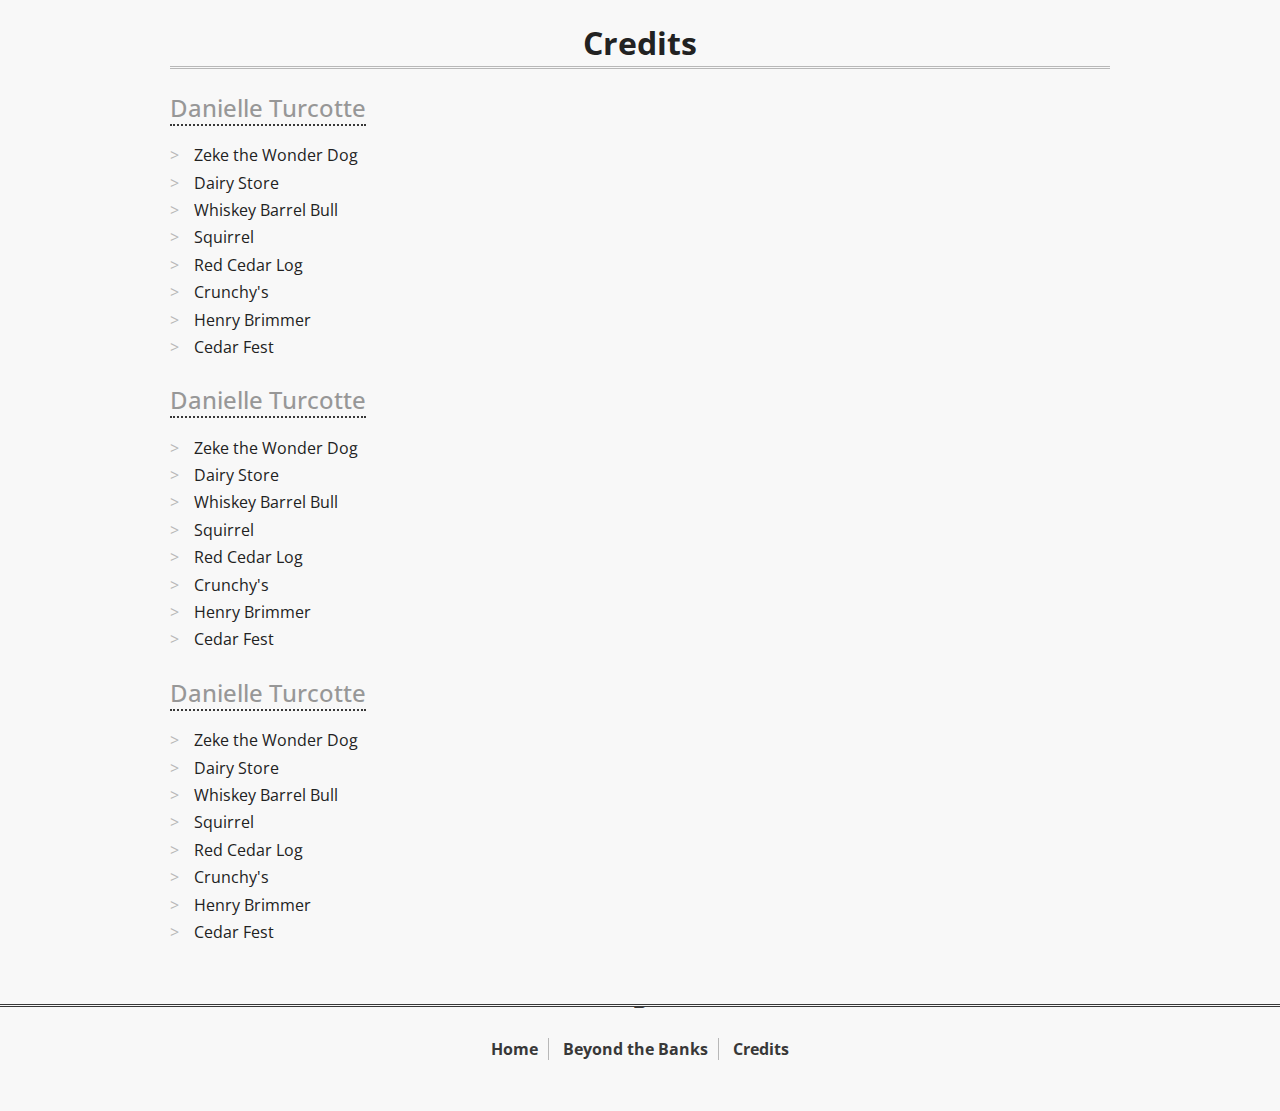
==== credits.html @ 86487a57 "created credits page and created footer" ====
<!DOCTYPE html>
<!--[if lt IE 7]>      <html class="no-js lt-ie9 lt-ie8 lt-ie7"> <![endif]-->
<!--[if IE 7]>         <html class="no-js lt-ie9 lt-ie8"> <![endif]-->
<!--[if IE 8]>         <html class="no-js lt-ie9"> <![endif]-->
<!--[if gt IE 8]><!--> <html class="no-js"> <!--<![endif]-->
    <head>
        <meta charset="utf-8">
        <meta http-equiv="X-UA-Compatible" content="IE=edge,chrome=1">
        <title>Beyond the Banks > Credits</title>
        <meta name="description" content="">
        <meta name="viewport" content="width=device-width">
        <link rel="stylesheet" href="css/normalize.css">
        <link rel="stylesheet" href="css/main.css">
        <link rel="stylesheet" href="css/font-awesome.css">
        <link rel="stylesheet" href="css/jquery.fancybox.css" type="text/css" media="screen" />
        <link rel="stylesheet" href="css/jquery.fancybox-thumbs.css" type="text/css" media="screen" />
        <script src="js/vendor/jquery-1.8.0.min.js"></script>
        <script src="js/vendor/modernizr-2.6.1.min.js"></script>
    </head>
    <body>
        <!--[if lt IE 7]>
            <p class="chromeframe">You are using an outdated browser. <a href="http://browsehappy.com/">Upgrade your browser today</a> or <a href="http://	
            www.google.com/chromeframe/?redirect=true">install Google Chrome Frame</a> to better experience this site.</p>
        <![endif]-->
		
		<div id="credits">
			<header>
		
			</header>
			
			<h1>Credits</h1>
			
			<h2><a href="http://danielleturcotte.com" target="_blank">Danielle Turcotte</a></h2>
			 	<ul>
				 	<li>Zeke the Wonder Dog</li>
					<li>Dairy Store</li>
					<li>Whiskey Barrel Bull</li>
					<li>Squirrel</li> 
					<li>Red Cedar Log</li> 
					<li>Crunchy's</li>
					<li>Henry Brimmer</li>
					<li>Cedar Fest</li> 	
			 	</ul>
			 	
			 <h2><a href="http://danielleturcotte.com" target="_blank">Danielle Turcotte</a></h2>
			 	<ul>
				 	<li>Zeke the Wonder Dog</li>
					<li>Dairy Store</li>
					<li>Whiskey Barrel Bull</li>
					<li>Squirrel</li> 
					<li>Red Cedar Log</li> 
					<li>Crunchy's</li>
					<li>Henry Brimmer</li>
					<li>Cedar Fest</li> 	
			 	</ul>	
			 	
			 <h2><a href="http://danielleturcotte.com" target="_blank">Danielle Turcotte</a></h2>
			 	<ul>
				 	<li>Zeke the Wonder Dog</li>
					<li>Dairy Store</li>
					<li>Whiskey Barrel Bull</li>
					<li>Squirrel</li> 
					<li>Red Cedar Log</li> 
					<li>Crunchy's</li>
					<li>Henry Brimmer</li>
					<li>Cedar Fest</li> 	
			 	</ul>
			 	
			</div><!-- credits -->
			<footer>
			<hr />
				<ul>
					<li><a href="index.html" class="red">Home</a></li>
					<li><a href="home.html" class="green">Beyond the Banks</a></li>
					<li><a href="credits.html" class="orange">Credits</a></li>
				</ul>
			</footer>
			
			<p id="back-top">
				<a href="#top"><span><i class="icon-circle-arrow-up"></i></span></a>
			</p>
			
            <script type="text/javascript">
			jQuery(document).ready(function($){
				/* prepend menu icon */
				$('#nav-wrap').prepend('<div id="menu-button"><i class="icon-reorder"></i></div>');
				
				/* toggle nav */
				$("#menu-button").on("click", function(){
					$("#nav").slideToggle();
					$(this).toggleClass("active");
				});
			});
			</script>
        <script type="text/javascript" src="js/jquery.fancybox.pack.js"></script>
        <script type="text/javascript" src="js/jquery.fancybox-thumbs.js"></script>
        <script src="js/isotope.js"></script>
		<script type="text/javascript">
		$(window).load(function(){
		$(document).ready(function(){
				var $container = $('#content');
		$container.isotope({
			filter: '*',
			animationOptions: {
		     duration: 1200,
		     easing: 'linear',
		     queue: false,
		   }
		});
		
		
		$('#nav a').click(function(){
		  var selector = $(this).attr('data-filter');
		    $container.isotope({ 
			filter: selector,
			animationOptions: {
		     duration: 1200,
		     easing: 'linear',
		     queue: false,
			 
		   }
		  });
		  return false;
		});
		});
		});
		</script>      
        <script src="js/plugins.js"></script>
        <script src="js/main.js"></script>
    </body>
</html>
---- css/main.css ----
/*
 * HTML5 Boilerplate
 *
 * What follows is the result of much research on cross-browser styling.
 * Credit left inline and big thanks to Nicolas Gallagher, Jonathan Neal,
 * Kroc Camen, and the H5BP dev community and team.
 */

/* ==========================================================================
   Base styles: opinionated defaults
   ========================================================================== */

@import url(http://fonts.googleapis.com/css?family=Open+Sans:400,600,700,300,800);

html,
button,
input,
select,
textarea {
    color: #222;
    background: #F8F8F8;
}

body {
    font-size: 1em;
    line-height: 1.4;
    font-family: 'Open Sans', sans-serif;
    height: 100%;
    overflow: auto;
}

/*
 * Remove text-shadow in selection highlight: h5bp.com/i
 * These selection declarations have to be separate.
 * Customize the background color to match your design.
 */

::-moz-selection {
    background: #b3d4fc;
    text-shadow: none;
}

::selection {
    background: #b3d4fc;
    text-shadow: none;
}

/*
 * A better looking default horizontal rule
 */

hr {
    display: block;
    height: 1px;
    border: 0;
    border-top: 1px solid #ccc;
    margin: 1em 0;
    padding: 0;
}

/*
 * Remove the gap between images and the bottom of their containers: h5bp.com/i/440
 */

img {
    vertical-align: middle;
}

/*
 * Remove default fieldset styles.
 */

fieldset {
    border: 0;
    margin: 0;
    padding: 0;
}

/*
 * Allow only vertical resizing of textareas.
 */

textarea {
    resize: vertical;
}

/* ==========================================================================
   Chrome Frame prompt
   ========================================================================== */

.chromeframe {
    margin: 0.2em 0;
    background: #ccc;
    color: #323133;
    padding: 0.2em 0;
}

/* ==========================================================================
   Site Styles
   ========================================================================== */

#home	{
	color: #fff;
	width: 400px;
	margin: auto;
	text-align: center;
	opacity: .7;
	background-color: rgba(0,0,0,0.55);
	padding: 15px 15px 30px;
	border-radius: 20px;
	box-shadow: 0px 0px 5px black;
	-moz-box-shadow: 0px 0px 5px black;
	-webkit-box-shadow: 0px 0px 5px black;
	margin-top: 10px;
}

#home img	{
	position: relative;
	width: 300px;
	height: 300px;
	top: 30px;
}

#home h1	{
	position: relative;
	top: 20px;
	font-size: 42px;
	text-shadow: 2px 2px 3px black;
}

#home p	{
	position: relative;
	margin: 60px 0 30px 0;
	font-size: 18px;
	font-weight: 500;
	padding: 30px 0px;
	text-shadow: 2px 2px 3px black;
	background: url("bg-top.png") no-repeat,url("bg-bottom.png") no-repeat 0px 100%;
}

#home a	{
  color: #393939;
  font-family: 'Open Sans', sans-serif;
  font-size: 24px;
  font-weight: bold;
  text-align: center;
  padding: 7px 25px;
  text-shadow: 0 -1px 0 rgba(0, 0, 0, 0.25);
  background-color: #fff;
  background-image: -moz-linear-gradient(top, #fcfcfc, #CACACA);
  background-image: -webkit-gradient(linear, 0 0, 0 100%, from(#fcfcfc), to(#CACACA));
  background-image: -webkit-linear-gradient(top, #fcfcfc, #CACACA);
  background-image: -o-linear-gradient(top, #fcfcfc, #CACACA);
  background-image: linear-gradient(to bottom, #fcfcfc, #CACACA);
  background-repeat: repeat-x;
  border-color: #fff #fff #CACACA;
  border-color: rgba(0, 0, 0, 0.1) rgba(0, 0, 0, 0.1) rgba(0, 0, 0, 0.25);
  border-radius: 5px;
  opacity: .7;
}

#home a:hover	{
	opacity: 1.0;
	-webkit-transform: translateY(-4px);
	-moz-transform: translateY(-4px);
	-ms-transform: translateY(-4px);
	-o-transform: translateY(-4px);
	transform: translateY(-4px);
}

#home span p a	{
	text-decoration: none;
	transition: .5s;
	-moz-transition: .5s;
	-webkit-transition: .5s;
	-o-transition: .5s;
	background-image: none;
	background-color: none;
	background: none;
	border: none;
	color: #f7f7f7;
	font-size: 18px;
	font-weight: bold;
	text-align: center;
	text-shadow: 0 -1px 0 rgba(0, 0, 0, 0.25);
	clear: both;
}

#home span p	{
	text-decoration: none;
	transition: .5s;
	-moz-transition: .5s;
	-webkit-transition: .5s;
	-o-transition: .5s;
	background-image: none;
	background-color: none;
	background: none;
	border: none;
	color: #f7f7f7;
	font-weight: bold;
	text-align: center;
	text-shadow: 0 -1px 0 rgba(0, 0, 0, 0.25);
	clear: both;
	padding: 10px 0 0;
	margin: 15px 0 0;
}

a	{
	text-decoration: none;
	color: #FFED53;
	opacity: 1.0;
	transition: .5s;
	-moz-transition: .5s;
	-webkit-transition: .5s;
	-o-transition: .5s;		
}

a:hover	{
	opacity: 1.0;
}
   
.pull-right	{
	float: right;
	clear: both;
}   

/* nav styles */

ul	{
	margin: 0;
	padding: 0;
}

#nav-wrap img.logo	{
	padding-left: 35px;
	padding-bottom: 15px;
	width: 175px;
	opacity: .8;
}

nav	{
	position: fixed;
	clear: both;
}

nav ul li 	{
	margin: 0px 0px 10px 30px;
	padding: 10px 0px;
	width: 220px;
}

nav ul li a  {
	color: #323133;
	size: 1.5em;
	font-weight: 700;
	text-decoration: none;
	padding: 10px 20px 10px 0px;
	transition: .5s;
	-moz-transition: .5s;
	-webkit-transition: .5s;
	-o-transition: .5s;
	width: 250px;
	opacity: 1.0;
}

nav ul li a img	{
	padding-right: 20px
}

nav ul li a span	{
	padding-left: 10px;
}

nav ul li a.social:hover	{
	color: #EE993E;
}

nav ul li a.people:hover	{
	color: #323133;
}

nav ul li a.spartan-pride:hover	{
	color: #993434;
}

nav ul li a.bucket-list:hover	{
	color: #2F8C49;
}

nav ul li a:hover:after	{	
	content: ">";
	float: right;
	line-height: 30px;
}

#menu-button	{
	display: none;
}

/* main content styles  */

#content	{
	width: 900px;
	margin: 100px 0px 0px 290px;
	clear: both;
}

section	{
	height: 600px;
	padding-top: 170px;
}

.gray	{
	color: rgba(162, 160, 160, 0.75);
}

.box {
	float: left;
	margin-left: 10px;
	margin-right: 10px;
	width: auto;
	height: auto;
	background: #ffffff;
	margin-bottom: 20px;
}

#back-top  { 
	position: fixed;
	right: 25px;
	bottom: 0;
	color: #2F8C49;
	font-weight: bold;
	font-size: 3.0em;
	text-decoration: none;
	margin: 0;
	padding: 5px 10px;
	background: #dddddd;
	border-radius: 10px 10px 0px 0px;
	z-index: 999;
	box-shadow: 2px 2px 2px #B6B6B6;
}

h3	{
	margin: 0;
	padding: 15px;
	text-align: center;
	color: #323133;
	max-width: 220px;
}

#content a {
    position: relative;
    display: block;
    width: 250px;
    overflow: hidden;
    opacity: 1.0
}

#content img {
	display: block;
}

a > h3 {
    min-width: 100% !important;
    min-height: 100px;
    max-height: 100px;
    display: block;
    position: absolute;
    bottom: -4em;
    color: white;
    padding: 25px 5px;
    box-sizing: border-box;
     -webkit-transition: all 300ms ease-in;
		-moz-transition: all 300ms ease-in;
        -ms-transition: all 300ms ease-in;
        -o-transition: all 300ms ease-in;
		transition: all 300ms ease-in;
}

a:hover > h3 {
    bottom: 0;
}

.social h3	{
	background: #EE993E;
	content: "SOCIAL";
}

.spartan-pride h3	{
	background: #993434;
	content: "SOCIAL";
}

.people h3	{
	background: #323133;
}

.bucket-list h3	{
	background: #2F8C49;
}

i.icon-circle-arrow-up	{
	color: #2F8C49;
}

/* image hovers */


/* footer styles */

footer	{
	text-align: center;
	margin-top: 25px;
	padding: 15px 0px 50px 0px;
}

footer ul	{
	margin-top: 20px;
}

footer ul li	{
	display: inline;
	list-style-type: none;
	padding: 0px 10px;
	border-right: 1px solid #B8B8B8;
	font-weight: 700;
}

footer ul li a 	{
	color: #383838;
}

footer ul li:last-child	{
	border-right: none;
}

footer ul li a.green:hover 	{
	color: #2F8C49;
}

footer ul li a.red:hover 	{
	color: #993434;
}

footer ul li a.orange:hover 	{
	color: #EE993E;
}

footer hr	{
    padding: 0;
    border: none;
    border-top: medium double #383838;
    color: #383838;
    text-align: center;
    margin-bottom: 30px;
}

footer hr:after {
    content: "B";
    display: inline-block;
    position: relative; 
    top: -0.7em;  
    font-size: 1.5em;
    padding: 0 0.25em;
    background-color: #f8f8f8;
    font-weight: 500;
}

#credits	{
	width: 940px;
	padding: 0px 20px 0px 20px;
	margin: auto;
}

#credits h1	{
	text-align: center;
	border-bottom: medium double #B8B8B8;
}

#credits h2 a {
	color: #979797;
	font-weight: 500;
	border-bottom: 2px dotted #383838;
}

#credits h2 a:hover {
	color: #2F8C49;
}

#credits ul li	{
	list-style-type: none;
	padding-bottom: 5px;
}

#credits ul li:before	{
 content: ">";
 color: #B8B8B8;
 padding-right: 15px;
}

/**** Isotope Filtering ****/

.isotope-item {
  z-index: 2;
}

.isotope-hidden.isotope-item {
  pointer-events: none;
  z-index: 1;
}

/**** Isotope CSS3 transitions ****/

.isotope,
.isotope .isotope-item {
  -webkit-transition-duration: 0.8s;
     -moz-transition-duration: 0.8s;
      -ms-transition-duration: 0.8s;
       -o-transition-duration: 0.8s;
          transition-duration: 0.8s;
}

.isotope {
  -webkit-transition-property: height, width;
     -moz-transition-property: height, width;
      -ms-transition-property: height, width;
       -o-transition-property: height, width;
          transition-property: height, width;
}

.isotope .isotope-item {
  -webkit-transition-property: -webkit-transform, opacity;
     -moz-transition-property:    -moz-transform, opacity;
      -ms-transition-property:     -ms-transform, opacity;
       -o-transition-property:      -o-transform, opacity;
          transition-property:         transform, opacity;
}

/* White BG for fancybox thumbnails. */
#fancybox-thumbs ul li img {
	background-color: #f8f8f8;
}


/* ==========================================================================
   Helper classes
   ========================================================================== */

/*
 * Image replacement
 */

.hide	{
	display: none;
}

.ir {
    background-color: transparent;
    border: 0;
    overflow: hidden;
    /* IE 6/7 fallback */
    *text-indent: -9999px;
}

.ir:before {
    content: "";
    display: block;
    width: 0;
    height: 100%;
}

/*
 * Hide from both screenreaders and browsers: h5bp.com/u
 */

.hidden {
    display: none !important;
    visibility: hidden;
}

/*
 * Hide only visually, but have it available for screenreaders: h5bp.com/v
 */

.visuallyhidden {
    border: 0;
    clip: rect(0 0 0 0);
    height: 1px;
    margin: -1px;
    overflow: hidden;
    padding: 0;
    position: absolute;
    width: 1px;
}

/*
 * Extends the .visuallyhidden class to allow the element to be focusable
 * when navigated to via the keyboard: h5bp.com/p
 */

.visuallyhidden.focusable:active,
.visuallyhidden.focusable:focus {
    clip: auto;
    height: auto;
    margin: 0;
    overflow: visible;
    position: static;
    width: auto;
}

/*
 * Hide visually and from screenreaders, but maintain layout
 */

.invisible {
    visibility: hidden;
}

/*
 * Clearfix: contain floats
 *
 * For modern browsers
 * 1. The space content is one way to avoid an Opera bug when the
 *    `contenteditable` attribute is included anywhere else in the document.
 *    Otherwise it causes space to appear at the top and bottom of elements
 *    that receive the `clearfix` class.
 * 2. The use of `table` rather than `block` is only necessary if using
 *    `:before` to contain the top-margins of child elements.
 */

.clearfix:before,
.clearfix:after {
    content: " "; /* 1 */
    display: table; /* 2 */
}

.clearfix:after {
    clear: both;
}

/*
 * For IE 6/7 only
 * Include this rule to trigger hasLayout and contain floats.
 */

.clearfix {
    *zoom: 1;
}

/* ==========================================================================
   EXAMPLE Media Queries for Responsive Design.
   Theses examples override the primary ('mobile first') styles.
   Modify as content requires.
   ========================================================================== */

@media only screen and (min-width: 35em) {
    /* Style adjustments for viewports that meet the condition */
}

@media only screen and (-webkit-min-device-pixel-ratio: 1.5),
       only screen and (min-resolution: 144dpi) {
    /* Style adjustments for high resolution devices */
}

@media (max-width:1200px) {
	#content	{
		width: 600px;
	}
}

@media (min-width:941px) {
	nav ul.nav	{
		display: block !important;
	}
}

@media (max-width:940px) {
	#menu-button	{
		display: block;
	}
	
	#content	{
		width: 100%;
		margin: 60px 30px;
	}
	
	#nav-wrap img.logo	{
		display: none;
	}
	
	nav	{
		position: fixed;
		top: 0;
		z-index: 888;
		color: #fff;
		width: 100%;
	}
	
	#menu-button	{
		background-color: #323133;
		padding: 5px 10px 5px 40px;
	}
	
	nav ul.nav	{
		max-width: 250px;
		margin-left: 40px;
		display: none;
	    border: 3px solid #323133;
		border-radius: 0px 0px 5px 5px;
		border-top:none;
		background-color: #f8f8f8;
	}
	nav ul li:first-child {
		border-top: none;
	}
	nav ul li	{
		text-align: left;
		width: auto;
		margin-bottom: 0;
		padding: 15px;
		margin-left: 0;
		border-top: 1px dashed #323133;
	}
	nav ul li a	{
		color: #323133;
	}
	nav ul li a:hover:after	{	
	content: none;
	float: none;
	}
	.icon-reorder	{
		font-size: 32px;
		font-weight: bold;
	}
	.icon-reorder:hover	{
		cursor: pointer;
		color: #2F8C49;
	}
	#credits	{
		width: 100%;
	}
}

@media (max-width:720px) {

footer ul li	{
	display: block;
	list-style-type: none;
	padding: 10px 10px;
	font-size: 18px;
	border-right: none;
}

}

/* ==========================================================================
   Print styles.
   Inlined to avoid required HTTP connection: h5bp.com/r
   ========================================================================== */

@media print {
    * {
        background: transparent !important;
        color: #323133 !important; /* #323133 prints faster: h5bp.com/s */
        box-shadow:none !important;
        text-shadow: none !important;
    }

    a,
    a:visited {
        text-decoration: underline;
    }

    a[href]:after {
        content: " (" attr(href) ")";
    }

    abbr[title]:after {
        content: " (" attr(title) ")";
    }

    /*
     * Don't show links for images, or javascript/internal links
     */

    .ir a:after,
    a[href^="javascript:"]:after,
    a[href^="#"]:after {
        content: "";
    }

    pre,
    blockquote {
        border: 1px solid #999;
        page-break-inside: avoid;
    }

    thead {
        display: table-header-group; /* h5bp.com/t */
    }

    tr,
    img {
        page-break-inside: avoid;
    }

    img {
        max-width: 100% !important;
    }

    @page {
        margin: 0.5cm;
    }

    p,
    h2,
    h3 {
        orphans: 3;
        widows: 3;
    }

    h2,
    h3 {
        page-break-after: avoid;
    }
}
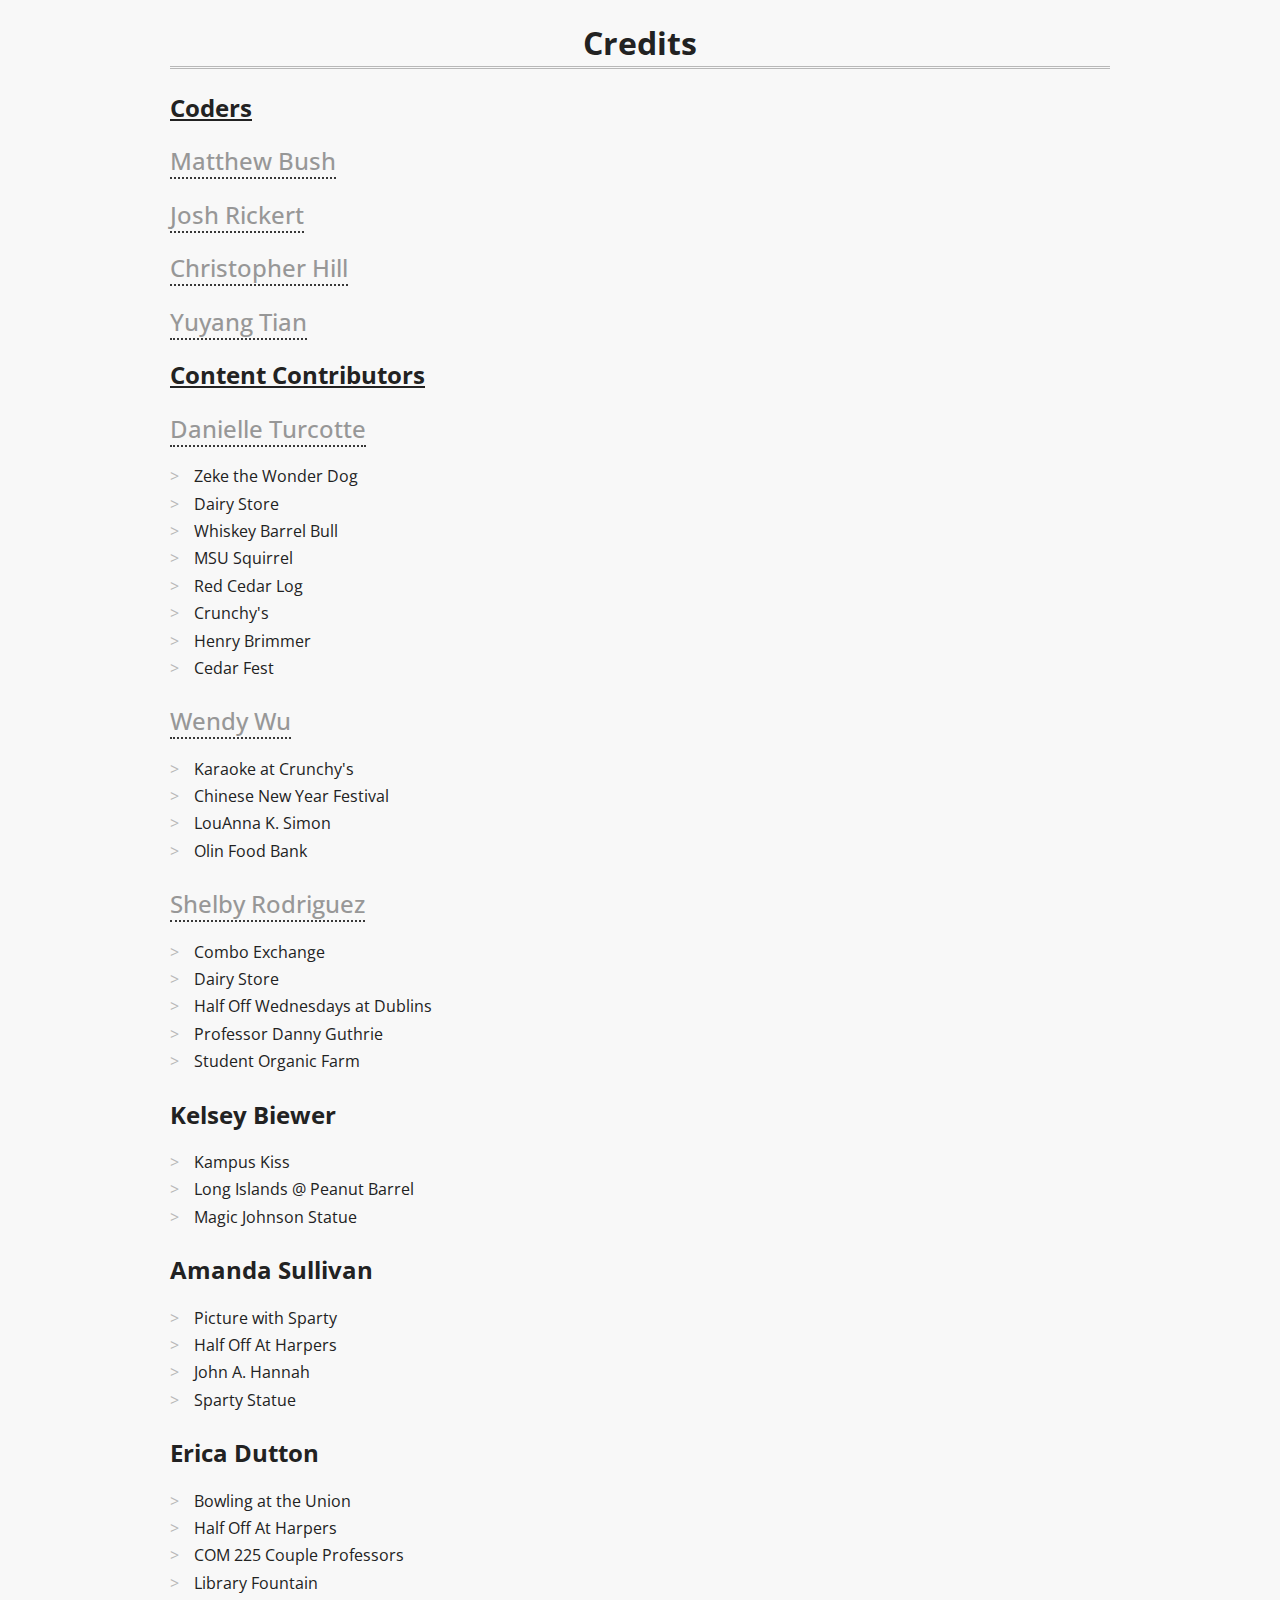
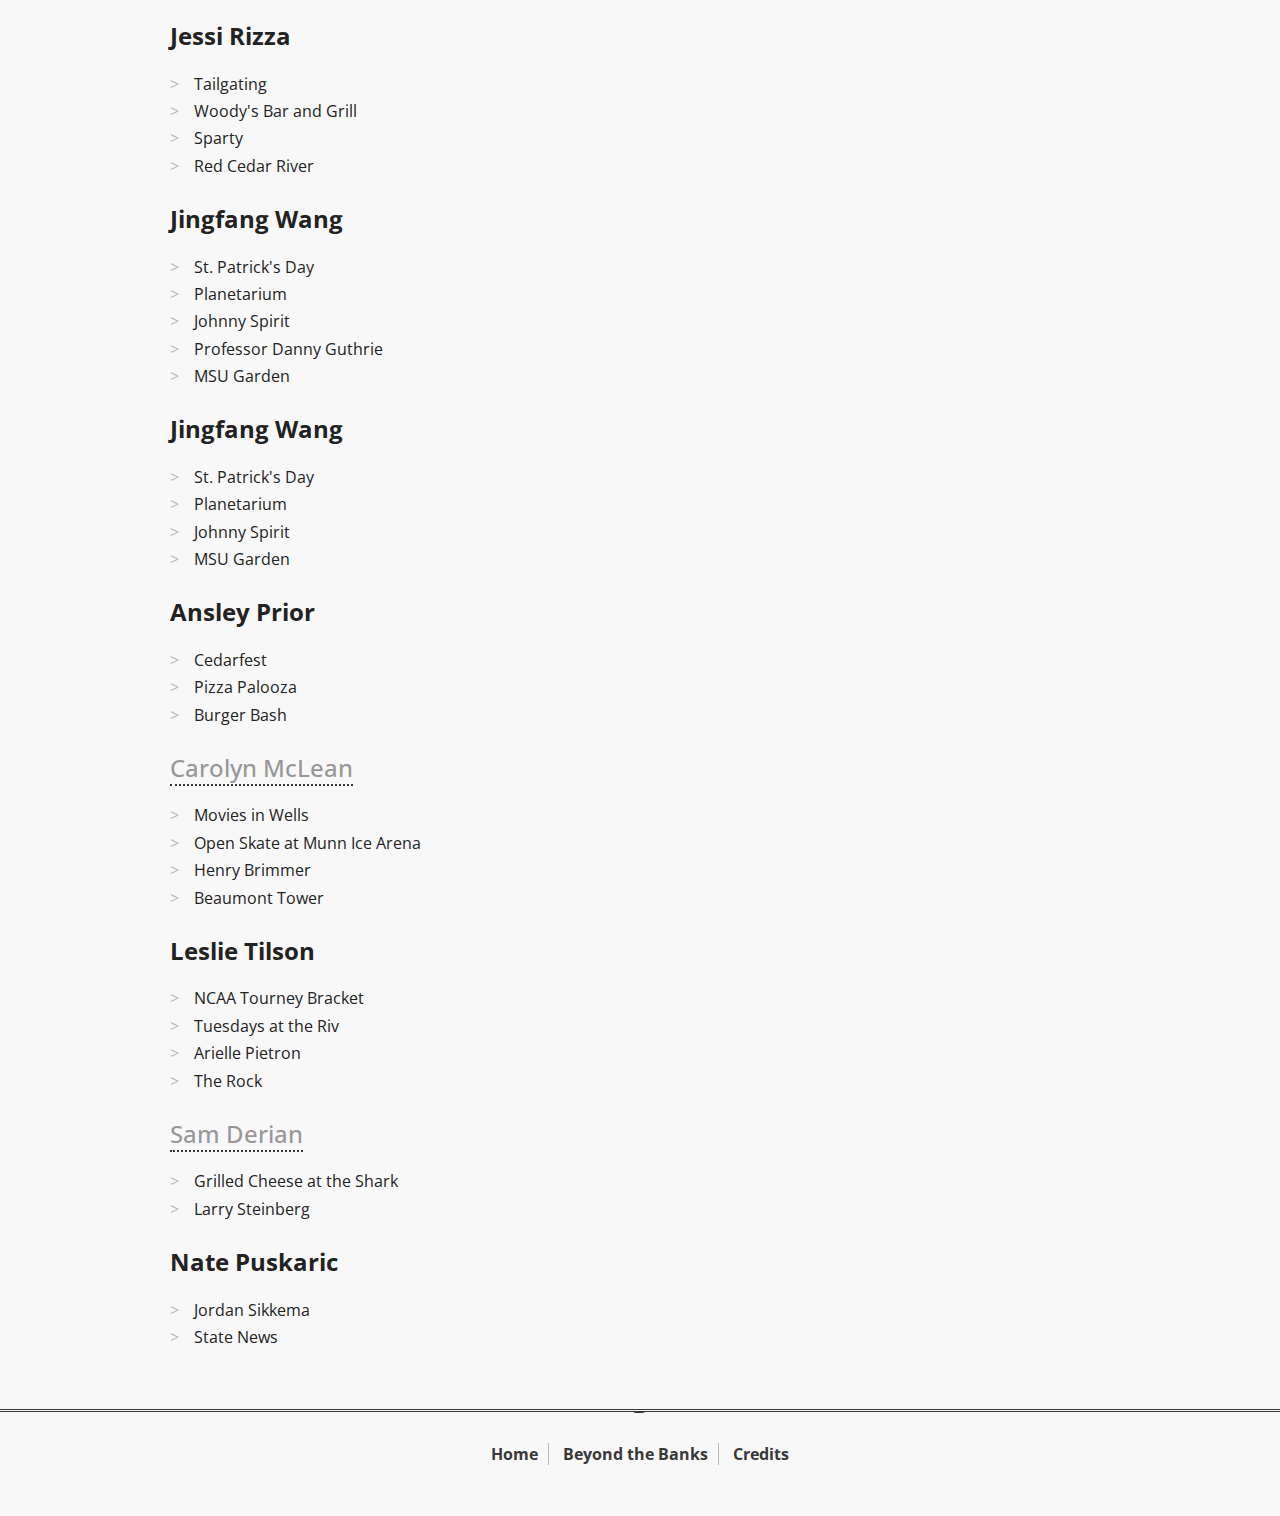
==== commit 7dcb09f6: "Update" ====
--- a/credits.html
+++ b/credits.html
@@ -29,43 +29,128 @@
 			</header>
 			
 			<h1>Credits</h1>
+            
+            <h2><u>Coders</u></h2>
+            
+            <h2><a href="http://mtthwbsh.com/" target="_blank">Matthew Bush</a></h2>
+            <h2><a href="http://joshrickert.com" target="_blank">Josh Rickert</a></h2>
+            <h2><a href="http://www.christopherrules.com/" target="_blank">Christopher Hill</a></h2>
+            <h2><a href="https://www.msu.edu/~tianyuya/MID/index.html" target="_blank">Yuyang Tian</a></h2>
+            
+            <h2><u>Content Contributors</u></h2>
 			
 			<h2><a href="http://danielleturcotte.com" target="_blank">Danielle Turcotte</a></h2>
 			 	<ul>
 				 	<li>Zeke the Wonder Dog</li>
 					<li>Dairy Store</li>
 					<li>Whiskey Barrel Bull</li>
-					<li>Squirrel</li> 
+					<li>MSU Squirrel</li> 
 					<li>Red Cedar Log</li> 
 					<li>Crunchy's</li>
 					<li>Henry Brimmer</li>
 					<li>Cedar Fest</li> 	
 			 	</ul>
 			 	
-			 <h2><a href="http://danielleturcotte.com" target="_blank">Danielle Turcotte</a></h2>
-			 	<ul>
-				 	<li>Zeke the Wonder Dog</li>
-					<li>Dairy Store</li>
-					<li>Whiskey Barrel Bull</li>
-					<li>Squirrel</li> 
-					<li>Red Cedar Log</li> 
-					<li>Crunchy's</li>
-					<li>Henry Brimmer</li>
-					<li>Cedar Fest</li> 	
+			 <h2><a href="http://www.qingewu.com" target="_blank">Wendy Wu</a></h2>
+			 	<ul>
+				 	<li>Karaoke at Crunchy's</li>
+					<li>Chinese New Year Festival</li>
+					<li>LouAnna K. Simon</li>
+					<li>Olin Food Bank</li>	
 			 	</ul>	
 			 	
-			 <h2><a href="http://danielleturcotte.com" target="_blank">Danielle Turcotte</a></h2>
-			 	<ul>
-				 	<li>Zeke the Wonder Dog</li>
+			 <h2><a href="http://www.shelbyrodriguez.com" target="_blank">Shelby Rodriguez</a></h2>
+			 	<ul>
+				 	<li>Combo Exchange</li>
 					<li>Dairy Store</li>
-					<li>Whiskey Barrel Bull</li>
-					<li>Squirrel</li> 
-					<li>Red Cedar Log</li> 
-					<li>Crunchy's</li>
+					<li>Half Off Wednesdays at Dublins </li>
+					<li>Professor Danny Guthrie</li> 
+					<li>Student Organic Farm</li>  	
+			 	</ul>
+                
+                <h2>Kelsey Biewer</h2>
+			 	<ul>
+				 	<li>Kampus Kiss</li>
+					<li>Long Islands @ Peanut Barrel</li>
+					<li>Magic Johnson Statue</li>  	
+			 	</ul>
+                
+                <h2>Amanda Sullivan</h2>
+			 	<ul>
+				 	<li>Picture with Sparty</li>
+					<li>Half Off At Harpers</li>
+					<li>John A. Hannah</li>
+					<li>Sparty Statue</li>
+			 	</ul>
+                
+                <h2>Erica Dutton</h2>
+			 	<ul>
+				 	<li>Bowling at the Union</li>
+					<li>Half Off At Harpers</li>
+					<li>COM 225 Couple Professors</li>
+					<li>Library Fountain</li>
+			 	</ul>
+                
+                <h2>Jessi Rizza</h2>
+			 	<ul>
+				 	<li>Tailgating</li>
+					<li>Woody's Bar and Grill</li>
+					<li>Sparty</li>
+					<li>Red Cedar River</li>
+			 	</ul>
+			 	
+                <h2>Jingfang Wang</h2>
+			 	<ul>
+				 	<li>St. Patrick's Day</li>
+					<li>Planetarium</li>
+					<li>Johnny Spirit</li>
+					<li>Professor Danny Guthrie</li> 
+					<li>MSU Garden</li>  	
+			 	</ul>
+                
+                <h2>Jingfang Wang</h2>
+			 	<ul>
+				 	<li>St. Patrick's Day</li>
+					<li>Planetarium</li>
+					<li>Johnny Spirit</li>
+					<li>MSU Garden</li>  	
+			 	</ul>
+                
+                <h2>Ansley Prior</h2>
+			 	<ul>
+				 	<li>Cedarfest</li>
+					<li>Pizza Palooza</li>
+					<li>Burger Bash</li> 		
+			 	</ul>
+                
+                <h2><a href="www.behance.net/Carolyn_McLean" target="_blank">Carolyn McLean</a></h2>
+			 	<ul>
+				 	<li>Movies in Wells</li>
+					<li>Open Skate at Munn Ice Arena</li>
 					<li>Henry Brimmer</li>
-					<li>Cedar Fest</li> 	
-			 	</ul>
-			 	
+					<li>Beaumont Tower</li>   	
+			 	</ul>
+                
+                <h2>Leslie Tilson</h2>
+			 	<ul>
+				 	<li>NCAA Tourney Bracket</li>
+					<li>Tuesdays at the Riv</li>
+					<li>Arielle Pietron</li>
+					<li>The Rock</li>   	
+			 	</ul>
+                
+                <h2><a href="http://samderiandesign.com/" target="_blank">Sam Derian</a></h2>
+			 	<ul>
+				 	<li>Grilled Cheese at the Shark</li>
+					<li>Larry Steinberg</li> 	
+			 	</ul>
+                
+                <h2>Nate Puskaric</h2>
+			 	<ul>
+				 	<li>Jordan Sikkema </li>
+					<li>State News</li> 	
+			 	</ul>
+                
 			</div><!-- credits -->
 			<footer>
 			<hr />
--- a/css/main.css
+++ b/css/main.css
@@ -370,6 +370,7 @@
     color: white;
     padding: 25px 5px;
     box-sizing: border-box;
+    -moz-box-sizing: border-box;
      -webkit-transition: all 300ms ease-in;
 		-moz-transition: all 300ms ease-in;
         -ms-transition: all 300ms ease-in;
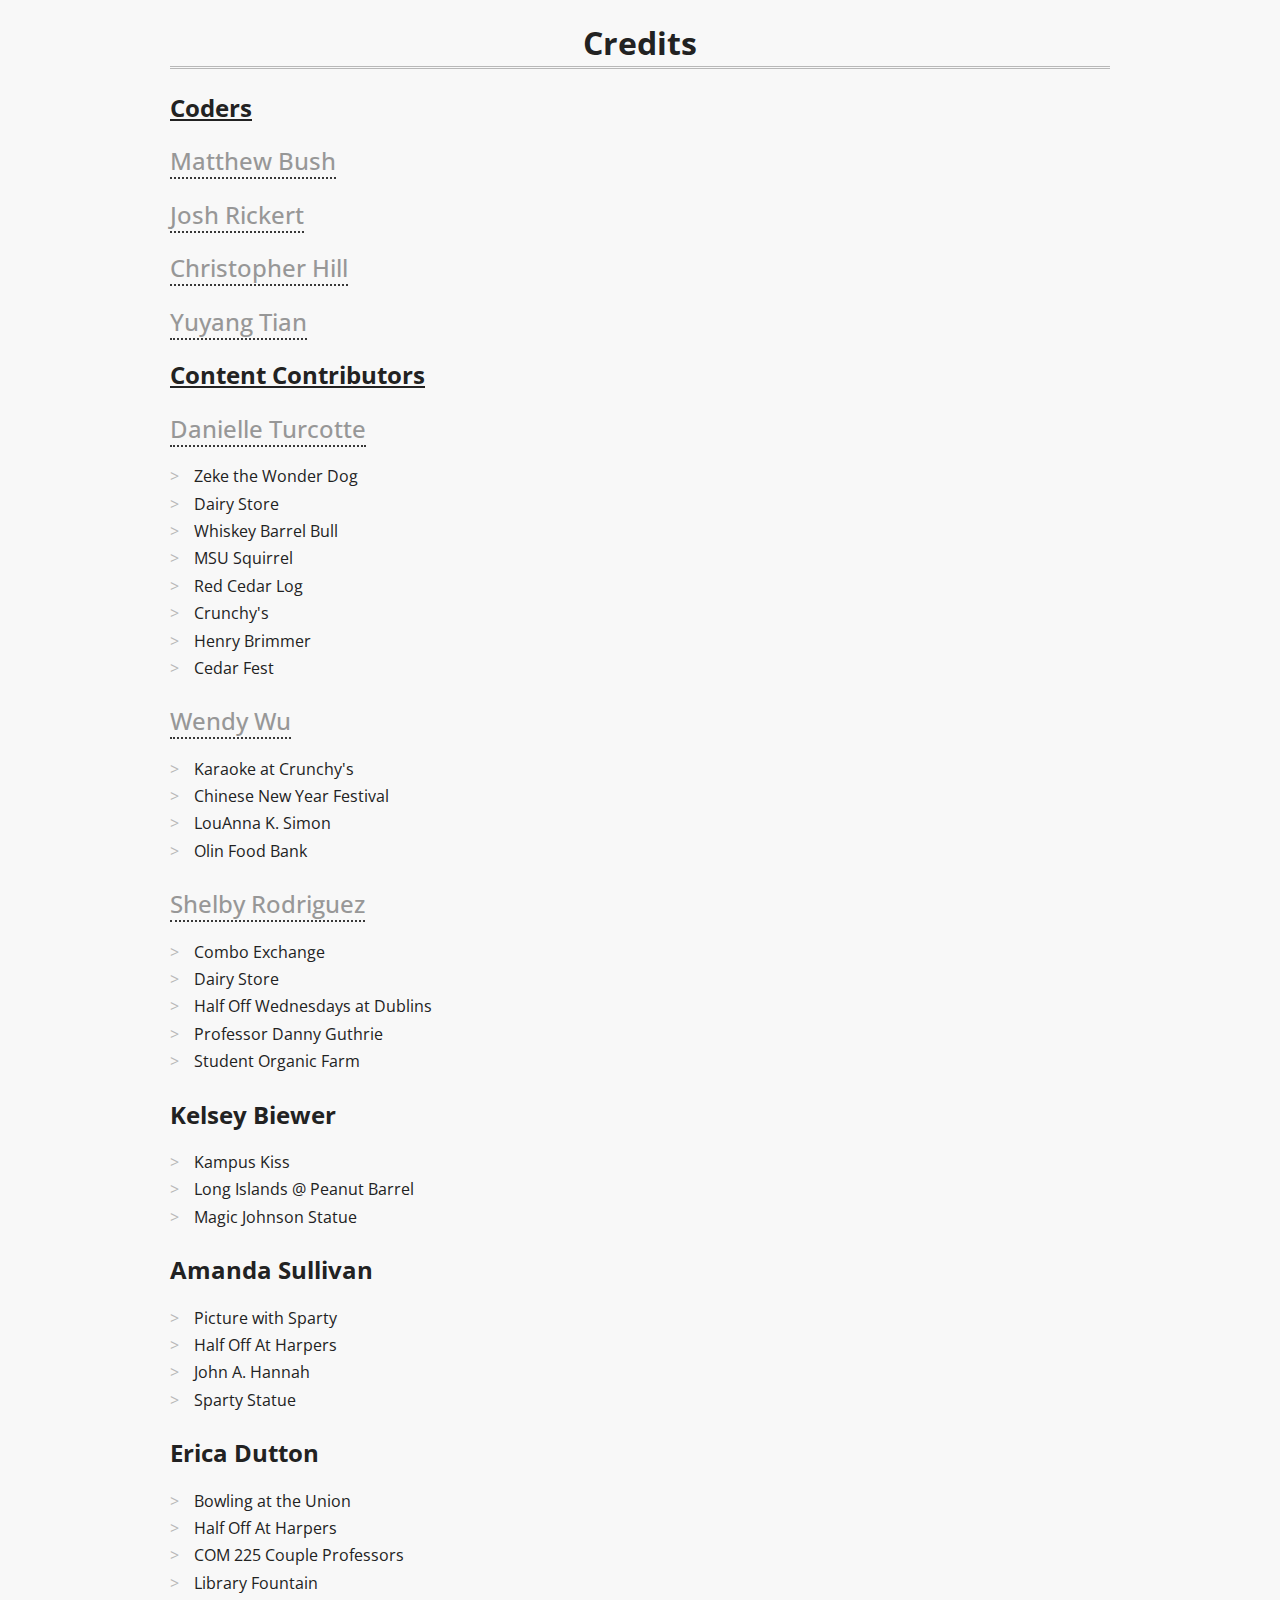
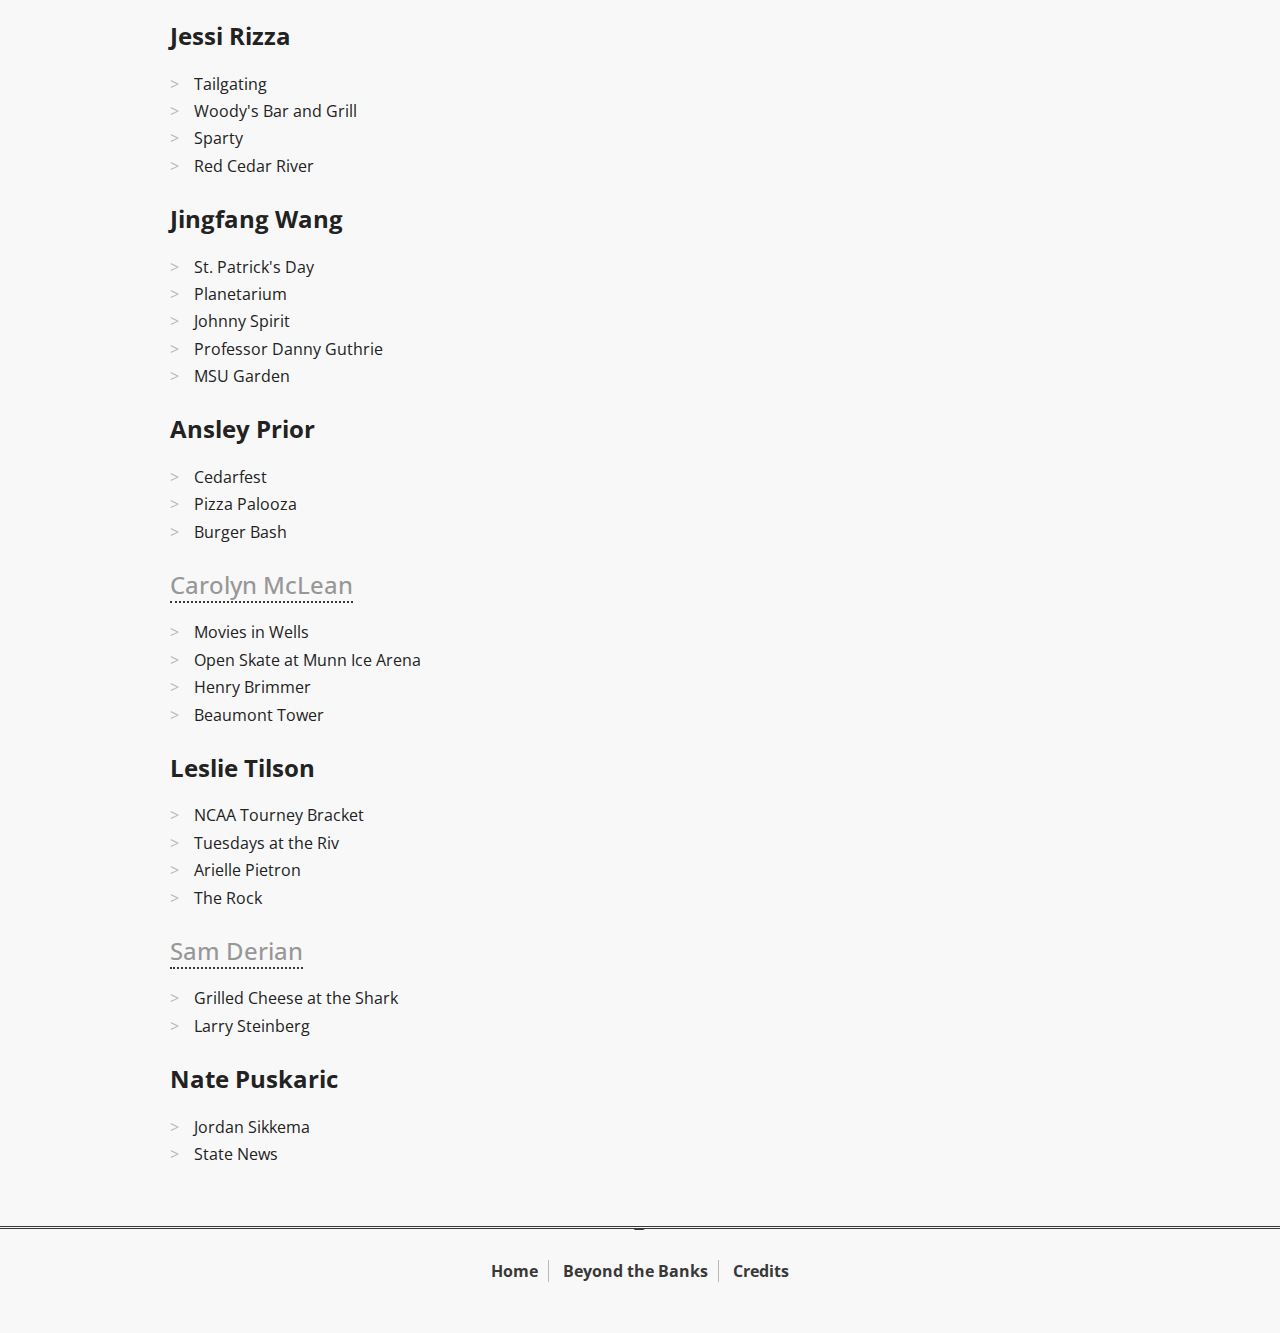
==== commit 954eaadb: "Fix" ====
--- a/credits.html
+++ b/credits.html
@@ -105,14 +105,6 @@
 					<li>Planetarium</li>
 					<li>Johnny Spirit</li>
 					<li>Professor Danny Guthrie</li> 
-					<li>MSU Garden</li>  	
-			 	</ul>
-                
-                <h2>Jingfang Wang</h2>
-			 	<ul>
-				 	<li>St. Patrick's Day</li>
-					<li>Planetarium</li>
-					<li>Johnny Spirit</li>
 					<li>MSU Garden</li>  	
 			 	</ul>
                 
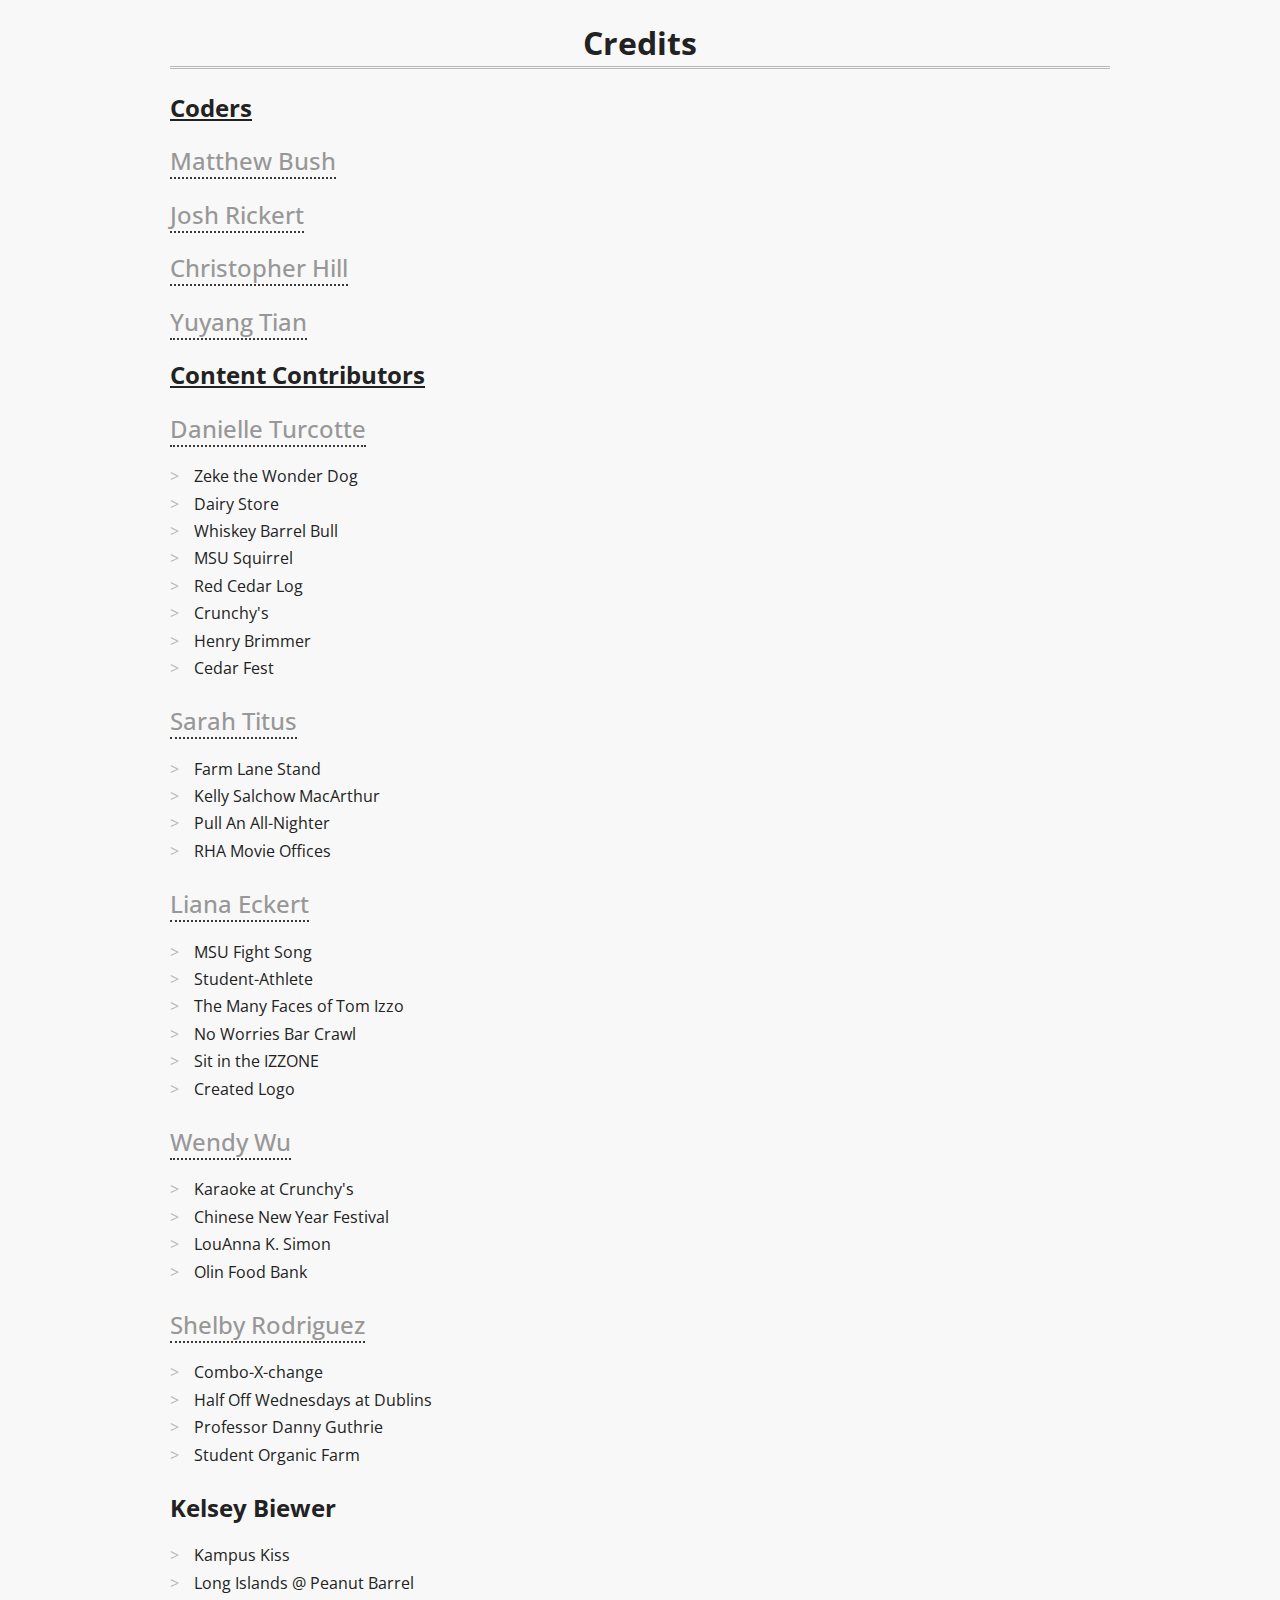
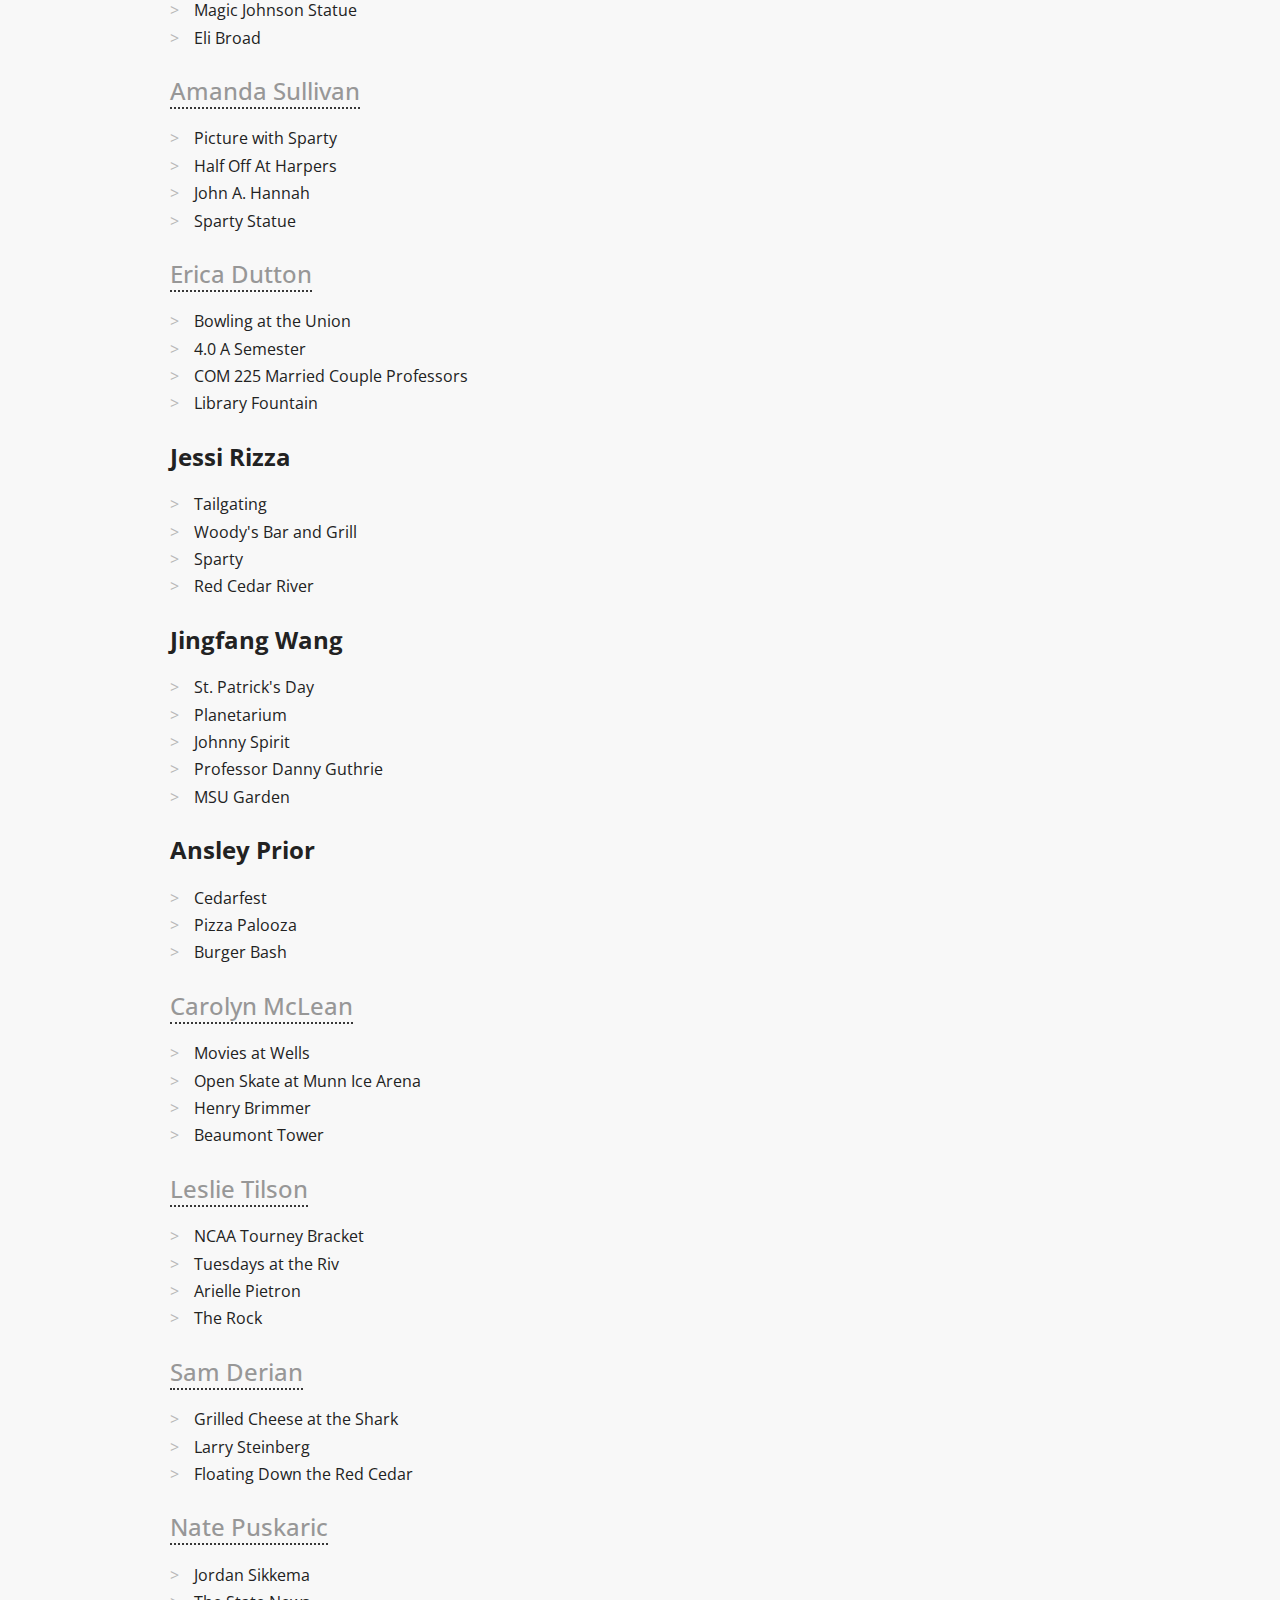
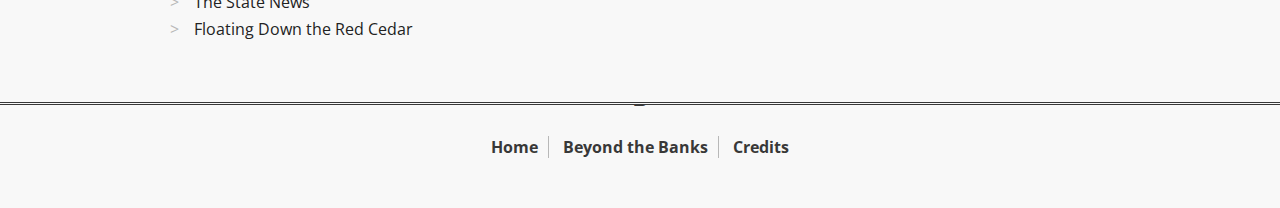
==== commit 7aba8470: "Final Push" ====
--- a/credits.html
+++ b/credits.html
@@ -35,7 +35,7 @@
             <h2><a href="http://mtthwbsh.com/" target="_blank">Matthew Bush</a></h2>
             <h2><a href="http://joshrickert.com" target="_blank">Josh Rickert</a></h2>
             <h2><a href="http://www.christopherrules.com/" target="_blank">Christopher Hill</a></h2>
-            <h2><a href="https://www.msu.edu/~tianyuya/MID/index.html" target="_blank">Yuyang Tian</a></h2>
+            <h2><a href="https://www.msu.edu/~tianyuya/TiaZoo/" target="_blank">Yuyang Tian</a></h2>
             
             <h2><u>Content Contributors</u></h2>
 			
@@ -50,6 +50,24 @@
 					<li>Henry Brimmer</li>
 					<li>Cedar Fest</li> 	
 			 	</ul>
+                
+                <h2><a href="http://www.behance.net/stitus4964" target="_blank">Sarah Titus</a></h2>
+			 	<ul>
+				 	<li>Farm Lane Stand</li>
+					<li>Kelly Salchow MacArthur</li>
+					<li>Pull An All-Nighter</li>
+					<li>RHA Movie Offices</li>
+			 	</ul>
+                
+                <h2><a href="http://lianaeckert.com/" target="_blank">Liana Eckert</a></h2>
+			 	<ul>
+				 	<li>MSU Fight Song</li>
+					<li>Student-Athlete</li>
+					<li>The Many Faces of Tom Izzo</li>
+					<li>No Worries Bar Crawl</li> 	
+                    <li>Sit in the IZZONE</li>
+                    <li>Created Logo</li>
+			 	</ul>
 			 	
 			 <h2><a href="http://www.qingewu.com" target="_blank">Wendy Wu</a></h2>
 			 	<ul>
@@ -61,8 +79,7 @@
 			 	
 			 <h2><a href="http://www.shelbyrodriguez.com" target="_blank">Shelby Rodriguez</a></h2>
 			 	<ul>
-				 	<li>Combo Exchange</li>
-					<li>Dairy Store</li>
+				 	<li>Combo-X-change</li>
 					<li>Half Off Wednesdays at Dublins </li>
 					<li>Professor Danny Guthrie</li> 
 					<li>Student Organic Farm</li>  	
@@ -72,10 +89,11 @@
 			 	<ul>
 				 	<li>Kampus Kiss</li>
 					<li>Long Islands @ Peanut Barrel</li>
-					<li>Magic Johnson Statue</li>  	
-			 	</ul>
-                
-                <h2>Amanda Sullivan</h2>
+					<li>Magic Johnson Statue</li> 
+                    <li>Eli Broad</li>  	
+			 	</ul>
+                
+                <h2><a href="http://www.behance.net/amandasullivan" target="_blank">Amanda Sullivan</a></h2>
 			 	<ul>
 				 	<li>Picture with Sparty</li>
 					<li>Half Off At Harpers</li>
@@ -83,11 +101,11 @@
 					<li>Sparty Statue</li>
 			 	</ul>
                 
-                <h2>Erica Dutton</h2>
+                <h2><a href="http://ericadutton.crevado.com/" target="_blank">Erica Dutton</a></h2>
 			 	<ul>
 				 	<li>Bowling at the Union</li>
-					<li>Half Off At Harpers</li>
-					<li>COM 225 Couple Professors</li>
+					<li>4.0 A Semester</li>
+					<li>COM 225 Married Couple Professors</li>
 					<li>Library Fountain</li>
 			 	</ul>
                 
@@ -117,13 +135,13 @@
                 
                 <h2><a href="www.behance.net/Carolyn_McLean" target="_blank">Carolyn McLean</a></h2>
 			 	<ul>
-				 	<li>Movies in Wells</li>
+				 	<li>Movies at Wells</li>
 					<li>Open Skate at Munn Ice Arena</li>
 					<li>Henry Brimmer</li>
 					<li>Beaumont Tower</li>   	
 			 	</ul>
                 
-                <h2>Leslie Tilson</h2>
+                <h2><a href="http://leslietilson.wordpress.com/Leslie Tilson" target="_blank">Leslie Tilson</a></h2>
 			 	<ul>
 				 	<li>NCAA Tourney Bracket</li>
 					<li>Tuesdays at the Riv</li>
@@ -134,13 +152,15 @@
                 <h2><a href="http://samderiandesign.com/" target="_blank">Sam Derian</a></h2>
 			 	<ul>
 				 	<li>Grilled Cheese at the Shark</li>
-					<li>Larry Steinberg</li> 	
-			 	</ul>
-                
-                <h2>Nate Puskaric</h2>
+					<li>Larry Steinberg</li> 
+                    <li>Floating Down the Red Cedar</li>	
+			 	</ul>
+                
+                <h2><a href="https://www.msu.edu/user/puskari1/NPDesign/" target="_blank">Nate Puskaric</a></h2>
 			 	<ul>
 				 	<li>Jordan Sikkema </li>
-					<li>State News</li> 	
+					<li>The State News</li>
+                    <li>Floating Down the Red Cedar</li> 	
 			 	</ul>
                 
 			</div><!-- credits -->
